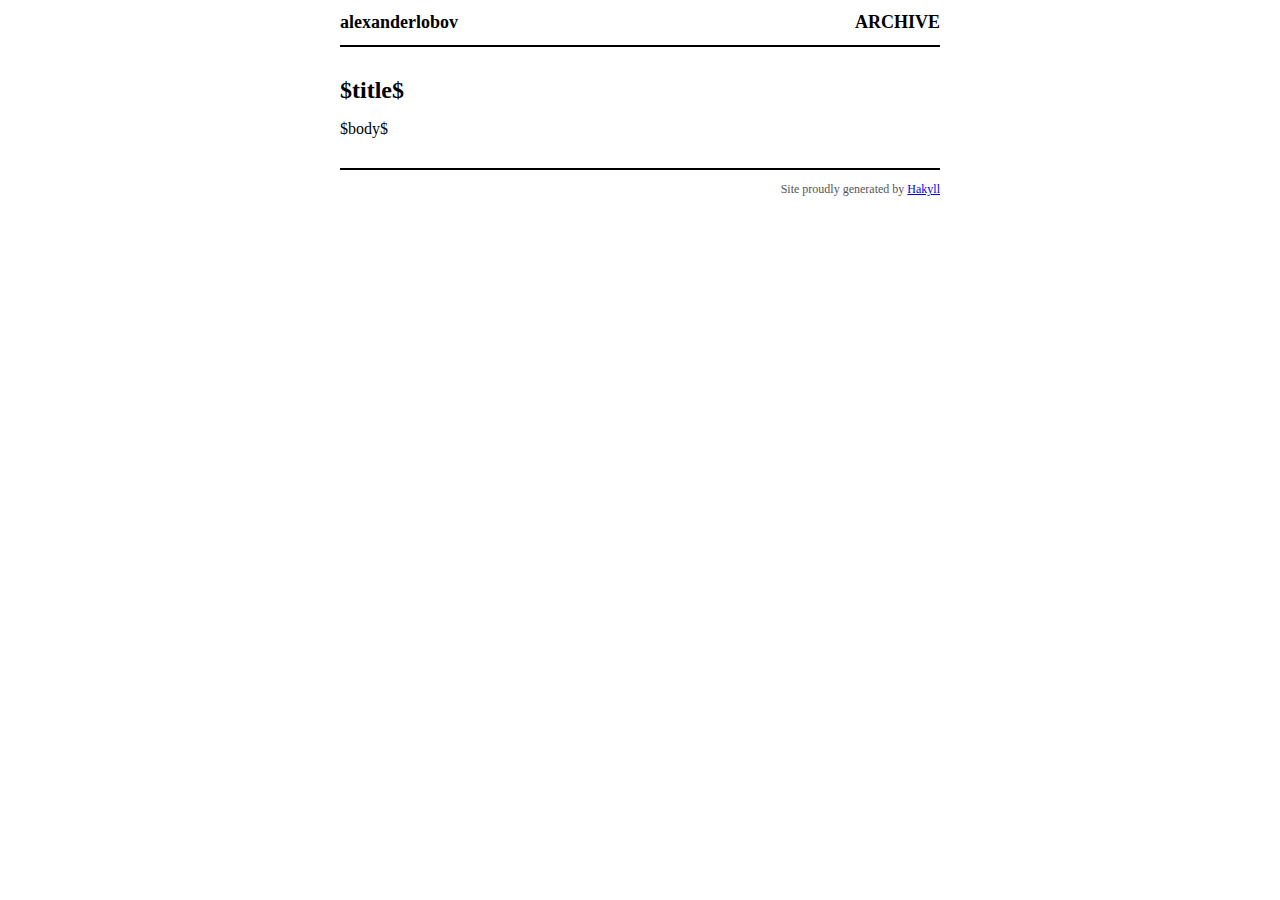
==== templates/default.html @ 01f6054a "Initial commit" ====
<?xml version="1.0" encoding="UTF-8"?>
<!DOCTYPE html PUBLIC "-//W3C//DTD XHTML 1.0 Strict//EN"
"http://www.w3.org/TR/xhtml1/DTD/xhtml1-strict.dtd">
<html xmlns="http://www.w3.org/1999/xhtml" xml:lang="en" lang="en">
    <head>
        <meta http-equiv="Content-Type" content="text/html; charset=UTF-8" />
        <title>alexanderlobov - $title$</title>
        <link rel="stylesheet" type="text/css" href="/css/default.css" />
    </head>
    <body>
        <div id="header">
            <div id="logo">
                <a href="/">alexanderlobov</a>
            </div>
            <div id="navigation">
                <a href="/archive.html">Archive</a>
            </div>
        </div>

        <div id="content">
            <h1>$title$</h1>

            $body$
        </div>
        <div id="footer">
            Site proudly generated by
            <a href="http://jaspervdj.be/hakyll">Hakyll</a>
        </div>
    </body>
</html>
---- css/default.css ----
body {
    color: black;
    font-size: 16px;
    margin: 0px auto 0px auto;
    width: 600px;
}

div#header {
    border-bottom: 2px solid black;
    margin-bottom: 30px;
    padding: 12px 0px 12px 0px;
}

div#logo a {
    color: black;
    float: left;
    font-size: 18px;
    font-weight: bold;
    text-decoration: none;
}

div#header #navigation {
    text-align: right;
}

div#header #navigation a {
    color: black;
    font-size: 18px;
    font-weight: bold;
    margin-left: 12px;
    text-decoration: none;
    text-transform: uppercase;
}

div#footer {
    border-top: solid 2px black;
    color: #555;
    font-size: 12px;
    margin-top: 30px;
    padding: 12px 0px 12px 0px;
    text-align: right;
}

h1 {
    font-size: 24px;
}

h2 {
    font-size: 20px;
}

div.info {
    color: #555;
    font-size: 14px;
    font-style: italic;
}
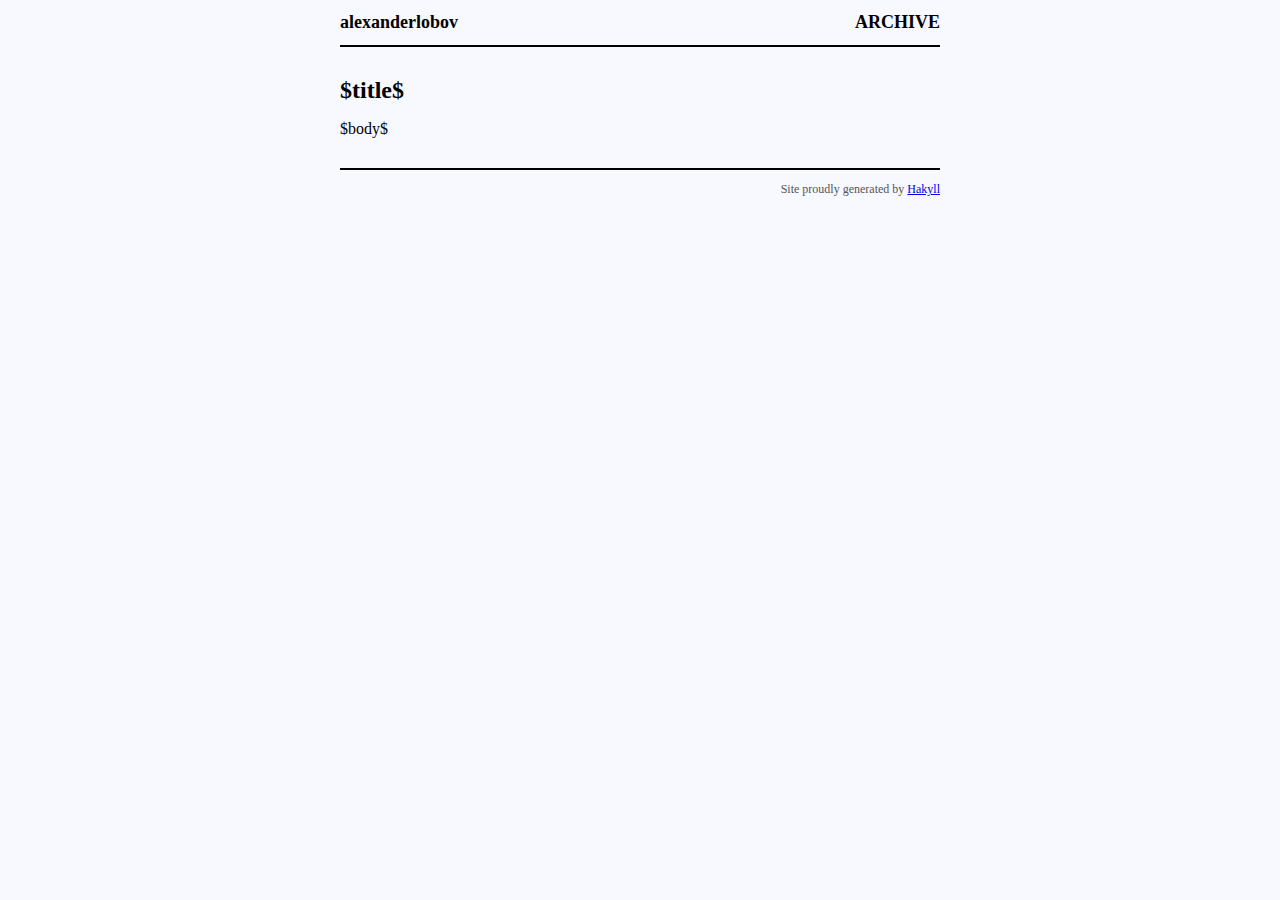
==== commit fb9446a5: "Clean urls without html extension" ====
--- a/templates/default.html
+++ b/templates/default.html
@@ -3,9 +3,40 @@
 "http://www.w3.org/TR/xhtml1/DTD/xhtml1-strict.dtd">
 <html xmlns="http://www.w3.org/1999/xhtml" xml:lang="en" lang="en">
     <head>
+
+        <!-- Yandex.Metrika counter -->
+        <script type="text/javascript">
+            (function (d, w, c) {
+                (w[c] = w[c] || []).push(function() {
+                    try {
+                        w.yaCounter40839224 = new Ya.Metrika({
+                            id:40839224,
+                            clickmap:true,
+                            trackLinks:true,
+                            accurateTrackBounce:true
+                        });
+                    } catch(e) { }
+                });
+
+                var n = d.getElementsByTagName("script")[0],
+                    s = d.createElement("script"),
+                    f = function () { n.parentNode.insertBefore(s, n); };
+                s.type = "text/javascript";
+                s.async = true;
+                s.src = "https://mc.yandex.ru/metrika/watch.js";
+
+                if (w.opera == "[object Opera]") {
+                    d.addEventListener("DOMContentLoaded", f, false);
+                } else { f(); }
+            })(document, window, "yandex_metrika_callbacks");
+        </script>
+        <noscript><div><img src="https://mc.yandex.ru/watch/40839224" style="position:absolute; left:-9999px;" alt="" /></div></noscript>
+        <!-- /Yandex.Metrika counter -->
+
         <meta http-equiv="Content-Type" content="text/html; charset=UTF-8" />
         <title>alexanderlobov - $title$</title>
         <link rel="stylesheet" type="text/css" href="/css/default.css" />
+        <link rel="stylesheet" type="text/css" href="/css/syntax.css" />
     </head>
     <body>
         <div id="header">
@@ -13,7 +44,7 @@
                 <a href="/">alexanderlobov</a>
             </div>
             <div id="navigation">
-                <a href="/archive.html">Archive</a>
+                <a href="/archive/">Archive</a>
             </div>
         </div>
 
--- a/css/default.css
+++ b/css/default.css
@@ -1,5 +1,6 @@
 body {
     color: black;
+    background-color: GhostWhite;
     font-size: 16px;
     margin: 0px auto 0px auto;
     width: 600px;
--- a/css/syntax.css
+++ b/css/syntax.css
@@ -0,0 +1,18 @@
+/* Generated by pandoc. */
+table.sourceCode, tr.sourceCode, td.lineNumbers, td.sourceCode, table.sourceCode pre 
+   { margin: 0; padding: 0; border: 0; vertical-align: baseline; border: none; }
+td.lineNumbers { border-right: 1px solid #AAAAAA; text-align: right; color: #AAAAAA; padding-right: 5px; padding-left: 5px; }
+td.sourceCode { padding-left: 5px; }
+pre.sourceCode span.kw { color: #007020; font-weight: bold; } 
+pre.sourceCode span.dt { color: #902000; }
+pre.sourceCode span.dv { color: #40a070; }
+pre.sourceCode span.bn { color: #40a070; }
+pre.sourceCode span.fl { color: #40a070; }
+pre.sourceCode span.ch { color: #4070a0; }
+pre.sourceCode span.st { color: #4070a0; }
+pre.sourceCode span.co { color: #60a0b0; font-style: italic; }
+pre.sourceCode span.ot { color: #007020; }
+pre.sourceCode span.al { color: red; font-weight: bold; }
+pre.sourceCode span.fu { color: #06287e; }
+pre.sourceCode span.re { }
+pre.sourceCode span.er { color: red; font-weight: bold; }
